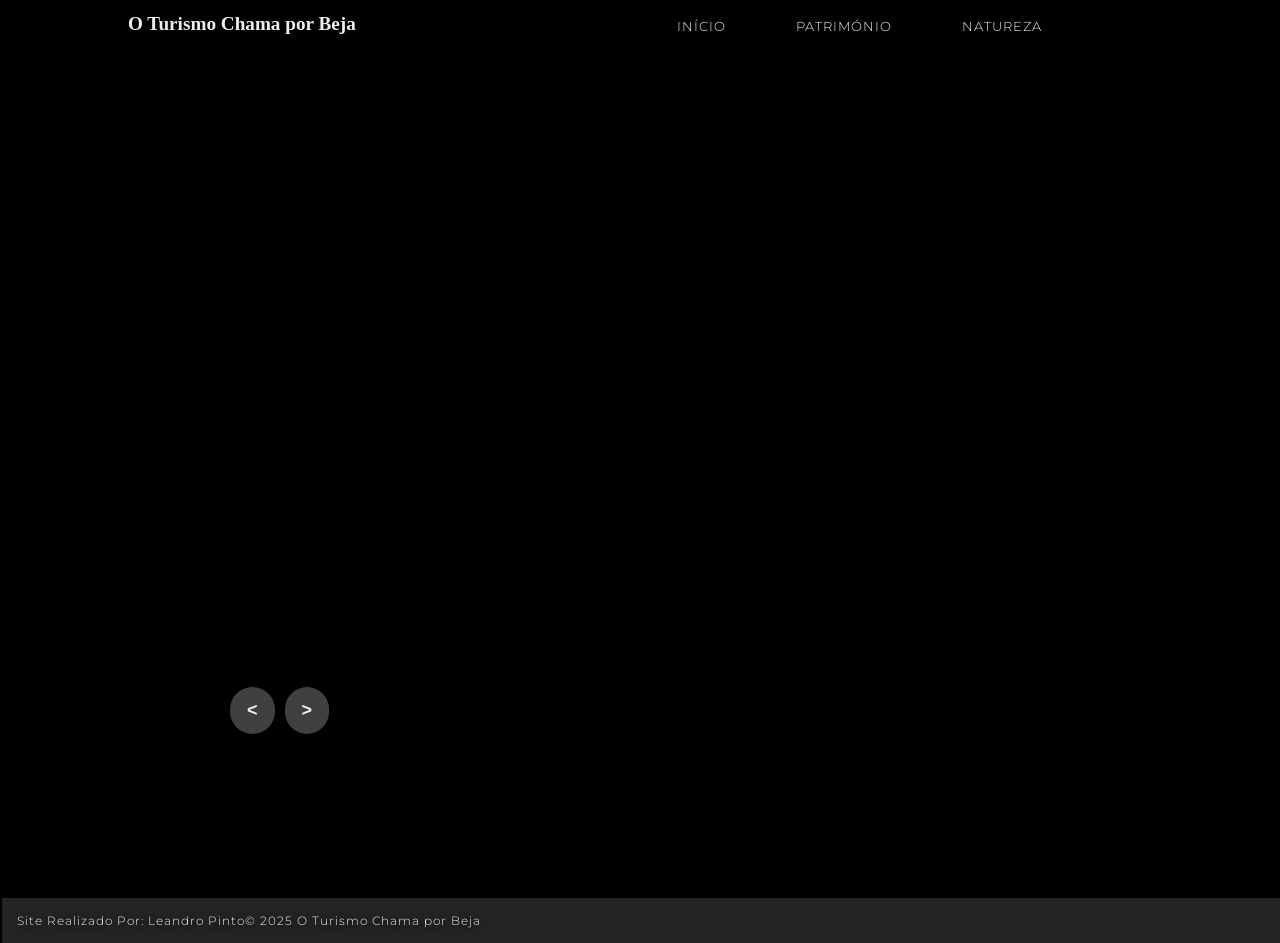
==== atracoes.html @ 366d5ff6 "Secções Finais" ====
<!DOCTYPE html>
<html lang="pt-Pt">

<head>
    <meta charset="UTF-8">
    <meta name="viewport" content="width=device-width, initial-scale=1.0">
    <link rel="preconnect" href="https://fonts.googleapis.com">
    <link rel="preconnect" href="https://fonts.gstatic.com" crossorigin>
    <link
        href="https://fonts.googleapis.com/css2?family=Cormorant+Garamond:ital,wght@0,300..700;1,300..700&display=swap"
        rel="stylesheet">
    <link href="https://fonts.googleapis.com/css2?family=Montserrat:ital,wght@0,100..900;1,100..900&display=swap"
        rel="stylesheet">
    <link rel="stylesheet" href="css/index.css">
    <title>O Turismo chama Beja</title>
</head>

<body>
    <header>
        <nav>
            <div class="nav-content">
                <h1>O Turismo Chama por Beja</h1>
                <ul>
                    <li><a href="index.html">Início</a></li>
                    <li><a href="patrimonio.html">Património</a></li>
                    <li><a href="natureza.html">Natureza</a></li>
                    <li><a href="atracoes.html"></a></li>
            </div>
        </nav>
    </header>

    <main class="container">
        <div class="list"></div>
        <div class="thumb"></div>
        <div class="dots"></div>
        <div class="arrows">
            <button class="back"> &lt; </button>
            <button class="next"> &gt; </button>
        </div>
    </main>
    <footer>
        <p>Site Realizado Por: Leandro Pinto</p>
        <p>© 2025 O Turismo Chama por Beja</p>
    </footer>

    <script src="services/wikipediaservice.js"></script>
    <script src="data/atracoes.js"></script>
    <script src="js/index.js"></script>
</body>

</html>
---- css/index.css ----
* {
    margin: 0;
    padding: 0;
    box-sizing: border-box;
    text-decoration: none;
}

body {
    background-color: #000;
    color: #eee;
    font-size: 12px;
}

header {
    width: 80%;
    height: 48px;
    display: flex;
    align-items: center;
    position: relative;
    z-index: 2;
    margin: auto;
}

.overlay {
    position: fixed;
    inset: 0;
    background-color: rgba(0, 0, 0, 0.8);
    backdrop-filter: blur(20px);
    z-index: 10;
}

.popup {
    position: fixed;
    top: 50%;
    left: 50%;
    transform: translate(-50%, -50%);
    width: 1100px;
    height: 430px;
    padding: 60px;
    border-radius: 26px;
    background-color: rgba(238, 238, 238, 0.15);
    backdrop-filter: blur(10px);
    overflow: hidden;
    z-index: 100;
    text-align: center;
}

.popup h2 {
    font-size: 5.1em;
}

.popup p {
    font-size: 1.2em;
    font-family: "Montserrat", sans-serif;
    font-weight: 300;
    line-height: 2.1rem;
    color: #eee;
    padding: 55px 40px;
}

.popup button {
    height: 50px;
    width: 200px;
    border: none;
    color: #eee;
    background-color: rgba(238, 238, 238, 0.15);
    backdrop-filter: blur(6px);
    letter-spacing: 2px;
    cursor: pointer;
    text-transform: uppercase;
    font-family: "Montserrat", sans-serif;
    font-weight: 300;
    border-radius: 20px;
}

.popup button:hover {
    background-color: rgba(238, 238, 238, 0.39);
    color: #eac26b;
    transition: 0.5s;
}

nav {
    width: 100%;
}

.nav-line {
    flex: 2;
    height: 1px;
    background-color: rgba(238, 238, 238, 0.3);
    margin-top: 10px;
    margin-left: 34px;
    align-self: center;
}

.nav-content {
    display: flex;
    flex-direction: row;
    justify-content: space-between;
    align-items: flex-end;
}

.nav-content h1 {
    font-size: 1.2rem;
}

.nav-content a {
    font-size: .8rem;
}

nav ul {
    display: flex;
    list-style: none;
    gap: 30px;
    align-items: center;
}

nav ul li a {
    color: #eee;
    font-family: "Montserrat", sans-serif;
    font-size: 0.9rem;
    font-weight: 300;
    letter-spacing: 1px;
    text-transform: uppercase;
    position: relative;
}

nav ul li a::after {
    content: "";
    position: absolute;
    left: 0;
    bottom: -4px;
    width: 0;
    height: 1px;
    background-color: #eac26b;
    transition: width 0.3s ease;
}

nav ul li a:hover::after {
    width: 100%;
}

nav ul li a:hover {
    color: #eac26b;
    transition: 0.3s;
}

header a {
    color: #eee;
    margin-right: 40px;
    font-weight: 300;
}

.container {
    height: 100vh;
    width: 100vw;
    margin-top: -50px;
    overflow: hidden;
}

.container .list {
    position: relative;
    width: 100%;
    height: 100%;
}

.container .list .list-item {
    width: 100%;
    height: 100%;
    position: absolute;
    z-index: 0;
    opacity: 0;
    pointer-events: none;
    transition: opacity 0.8s ease;
}

.container .list .list-item:nth-last-child(1) {
    z-index: 1;
    opacity: 1;
    pointer-events: auto;
}

.container .list .list-item::before {
    content: "";
    position: absolute;
    inset: 0;
    width: 100%;
    height: 100%;
    background-image: var(--bg);
    background-size: cover;
    background-position: center;
    filter: blur(20px) brightness(50%);
    z-index: 0;
    pointer-events: none;
}

.container .list .list-item img {
    object-fit: cover;
    width: 89%;
    height: 87%;
    filter: brightness(71%) blur(2px);
    display: block;
    border-radius: 26px;
}

.container .list .list-item figure {
    position: relative;
    display: flex;
    justify-content: center;
    align-items: center;
    width: 100%;
    height: 100%;
}

.container .list .list-item .content {
    position: absolute;
    top: 16%;
    left: 9%;
    width: 60%;
    color: #eee;
    text-shadow: 0 5px 10px #0004;
}

.container .list .list-item .title {
    font-size: 7.2em;
    font-weight: 700;
    line-height: 1.3em;
    margin-bottom: 10px;
}

.container .list .list-item .description {
    display: inline-block;
    font-size: 1.3em;
    letter-spacing: 1px;
    font-family: "Montserrat", sans-serif;
    font-weight: 300;
    background-color: rgba(238, 238, 238, 0.15);
    text-shadow: 0 2px 8px rgba(0, 0, 0, 1.3);
    backdrop-filter: blur(10px);
    padding: 30px 30px;
    border-radius: 36px;
    margin-bottom: 55px;
    margin-left: 2px;
}

.container .list .list-item button {
    height: 50px;
    width: 200px;
    margin-top: 18px;
    margin-left: 20px;
    padding: 0 16px;
    border: none;
    color: #eee;
    background-color: rgba(238, 238, 238, 0.15);
    backdrop-filter: blur(6px);
    letter-spacing: 2px;
    cursor: pointer;
    text-transform: uppercase;
    font-family: "Montserrat", sans-serif;
    font-weight: 300;
    border-radius: 20px;
}

.container .list .list-item button:hover {
    background-color: rgba(238, 238, 238, 0.39);
    color: #eac26b;
    transition: 0.5s;
}

/* Miniaturas */
.container .thumb {
    position: absolute;
    bottom: 120px;
    left: 48%;
    transform: translateX(-16%);
    display: flex;
    gap: 20px;
    z-index: 2;
}

.container .thumb .thumb-item {
    width: 135px;
    height: 200px;
    flex-shrink: 0;
}

.container .thumb .thumb-item figure {
    position: relative;
    width: 100%;
    height: 100%;
    box-shadow: 0 5px 10px #0006;
}

.container .thumb .thumb-item img {
    width: 100%;
    height: 100%;
    object-fit: cover;
    border-radius: 10px;
    filter: brightness(80%);
    display: block;
}

.container .thumb .thumb-item .content {
    position: absolute;
    bottom: 10px;
    left: 10px;
    right: 10px;
    color: #eee;
    text-shadow: 0 2px 6px #0006;
    z-index: 5;
}

/* Botões de navegação */
.container .arrows {
    display: flex;
    position: absolute;
    align-items: center;
    gap: 10px;
    bottom: 150px;
    left: 230px;
    height: 80px;
    z-index: 2;
}

.container .arrows button {
    border: none;
    border-radius: 40px;
    padding: 13px 17px;
    cursor: pointer;
    color: #eee;
    background-color: #eee4;
    backdrop-filter: blur(5px);
    font-weight: 700;
    font-size: 1.5em;
}

.container .arrows button:hover {
    background-color: rgba(238, 238, 238, 0.39);
    color: #eac26b;
    transition: 0.5s;
}

/* Animação das miniaturas */
.container.next .thumb {
    animation: effectNextThumb 0.5s ease 1 forwards;
}

@keyframes effectNextThumb {
    from {
        transform: translateX(150px);
    }
}

.container.next .thumb-item:nth-last-child(1) {
    animation: effectLastThumb 0.5s ease 1 forwards;
}

@keyframes effectLastThumb {
    from {
        width: 0;
        opacity: 0;
    }
}

/* Animação dos textos */
.container .list .list-item:nth-last-child(1) .content .title,
.container .list .list-item:nth-last-child(1) .content .description,
.container .list .list-item:nth-last-child(1) .content .buttons {
    transform: translateY(30px);
    opacity: 0;
    animation: showContent 0.6s ease forwards;
}

.container .list .list-item:nth-last-child(1) .content .title {
    animation-delay: 0.3s;
}

.container .list .list-item:nth-last-child(1) .content .description {
    animation-delay: 0.5s;
}

.container .list .list-item:nth-last-child(1) .content .buttons {
    animation-delay: 0.7s;
}

footer {
    display: flex;
    align-items: space-between;
    font-size: 1em;
    letter-spacing: 1px;
    font-family: "Montserrat", sans-serif;
    font-weight: 300;
    background-color: rgba(238, 238, 238, 0.15);
    text-shadow: 0 2px 8px rgba(0, 0, 0, 1.3);
    backdrop-filter: blur(10px);
    padding: 15px 15px;
    margin-left: 2px;
}

@keyframes showContent {
    to {
        transform: translateY(0);
        opacity: 1;
    }
}

/* Responsivo */
@media (max-width: 768px) {
    .container .thumb {
        left: 50%;
        bottom: 20px;
        transform: translateX(-50%);
        width: max-content;
        gap: 10px;
    }

    .container .thumb .thumb-item {
        width: 60px;
        height: 90px;
    }

    .container .thumb .thumb-item h3 {
        display: none;
    }

    .container .list .list-item .content {
        padding-right: 20px;
        left: 5%;
        width: 90%;
    }

    .container .list .list-item .content .title {
        font-size: 2.5em;
    }

    .container .list .list-item .content .description {
        font-size: 1em;
    }

    .popup {
        width: 90%;
        max-width: 600px;
        height: auto;
        padding: 30px;
    }

    .popup h2 {
        font-size: 2.5em;
    }
}
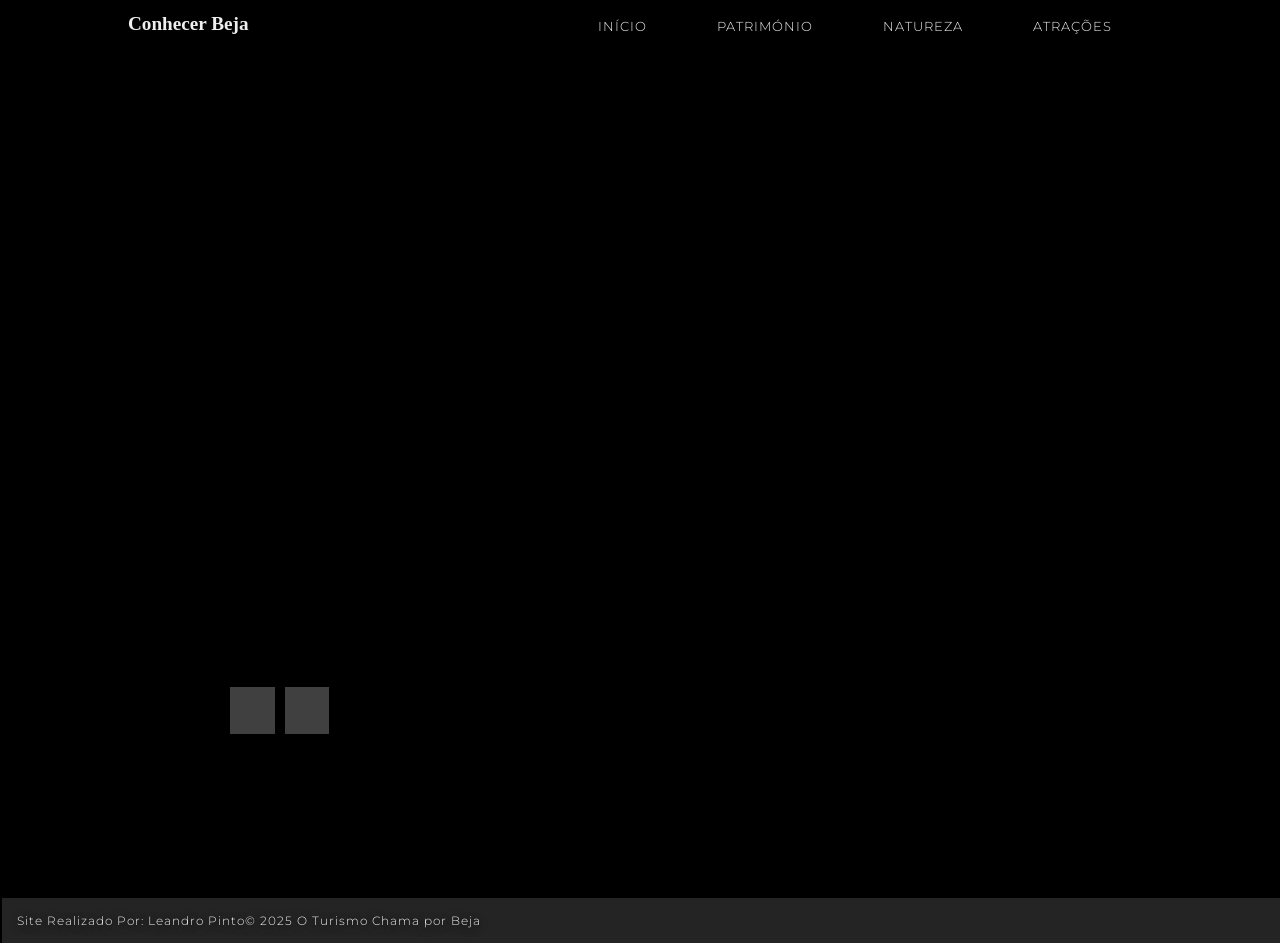
==== commit 8af22c05: "Manipulação de Imagens" ====
--- a/atracoes.html
+++ b/atracoes.html
@@ -12,19 +12,19 @@
     <link href="https://fonts.googleapis.com/css2?family=Montserrat:ital,wght@0,100..900;1,100..900&display=swap"
         rel="stylesheet">
     <link rel="stylesheet" href="css/index.css">
-    <title>O Turismo chama Beja</title>
+    <title>Conhecer Beja</title>
 </head>
 
 <body>
     <header>
         <nav>
             <div class="nav-content">
-                <h1>O Turismo Chama por Beja</h1>
+                <h1>Conhecer Beja</h1>
                 <ul>
                     <li><a href="index.html">Início</a></li>
                     <li><a href="patrimonio.html">Património</a></li>
                     <li><a href="natureza.html">Natureza</a></li>
-                    <li><a href="atracoes.html"></a></li>
+                    <li><a href="atracoes.html">Atrações</a></li>
             </div>
         </nav>
     </header>
--- a/css/index.css
+++ b/css/index.css
@@ -83,15 +83,6 @@
     width: 100%;
 }
 
-.nav-line {
-    flex: 2;
-    height: 1px;
-    background-color: rgba(238, 238, 238, 0.3);
-    margin-top: 10px;
-    margin-left: 34px;
-    align-self: center;
-}
-
 .nav-content {
     display: flex;
     flex-direction: row;
@@ -105,6 +96,12 @@
 
 .nav-content a {
     font-size: .8rem;
+}
+
+.nav-content img {
+    height: 35px;
+    width: 35px;
+    color: #eee;
 }
 
 nav ul {
@@ -234,12 +231,14 @@
     font-family: "Montserrat", sans-serif;
     font-weight: 300;
     background-color: rgba(238, 238, 238, 0.15);
-    text-shadow: 0 2px 8px rgba(0, 0, 0, 1.3);
-    backdrop-filter: blur(10px);
+    text-shadow: 0 2px 8px rgba(0, 0, 0, 1.4);
+    backdrop-filter: blur(12px);
     padding: 30px 30px;
     border-radius: 36px;
     margin-bottom: 55px;
     margin-left: 2px;
+    letter-spacing: 1px;
+    line-height: 1.5;
 }
 
 .container .list .list-item button {
@@ -251,7 +250,8 @@
     border: none;
     color: #eee;
     background-color: rgba(238, 238, 238, 0.15);
-    backdrop-filter: blur(6px);
+    text-shadow: 0 2px 8px rgba(0, 0, 0, 1.4);
+    backdrop-filter: blur(10px);
     letter-spacing: 2px;
     cursor: pointer;
     text-transform: uppercase;
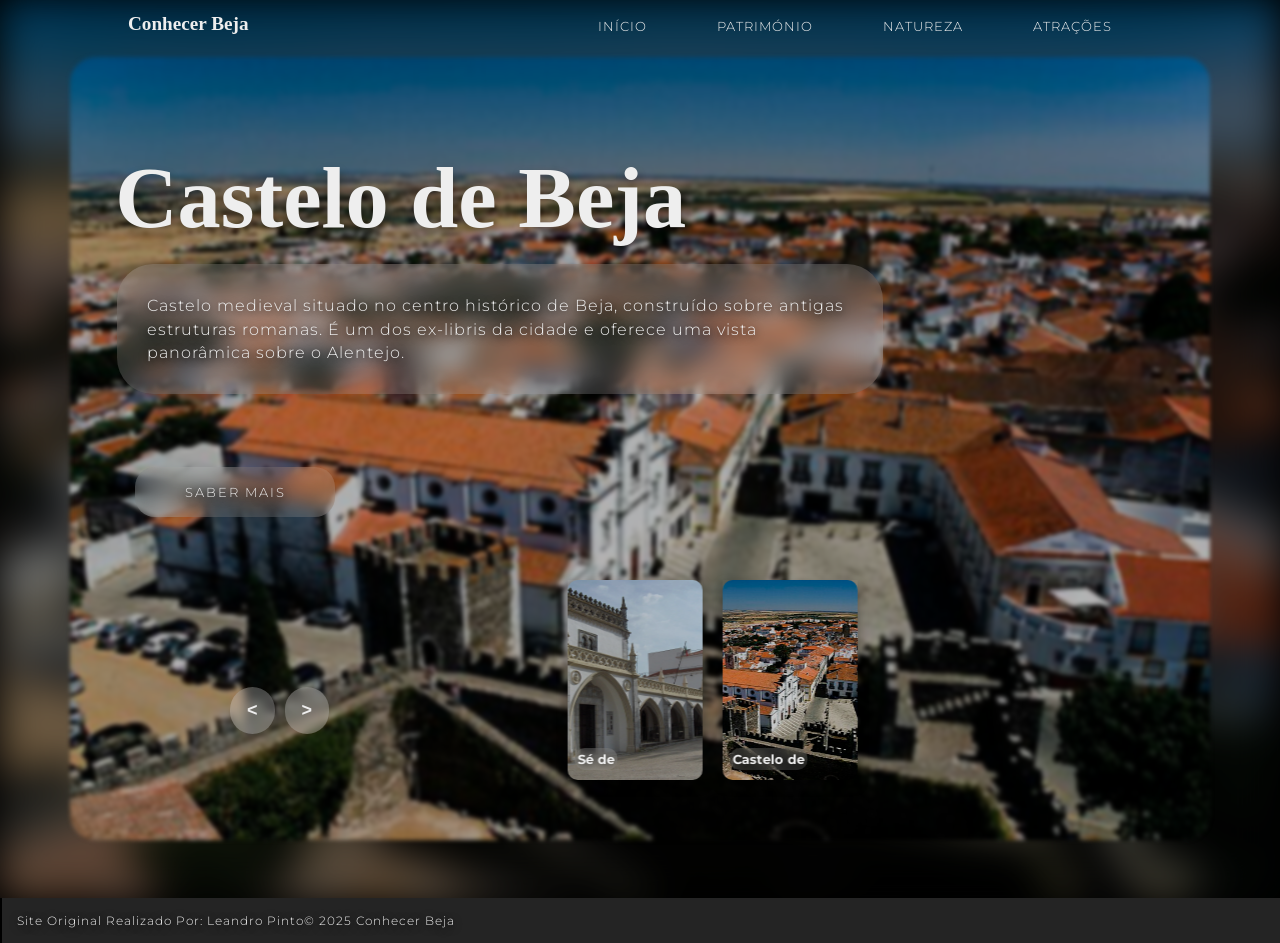
==== commit 969a0547: "Adição da info do ficheiro txt e correção ." ====
--- a/atracoes.html
+++ b/atracoes.html
@@ -25,6 +25,7 @@
                     <li><a href="patrimonio.html">Património</a></li>
                     <li><a href="natureza.html">Natureza</a></li>
                     <li><a href="atracoes.html">Atrações</a></li>
+                </ul>
             </div>
         </nav>
     </header>
@@ -39,8 +40,8 @@
         </div>
     </main>
     <footer>
-        <p>Site Realizado Por: Leandro Pinto</p>
-        <p>© 2025 O Turismo Chama por Beja</p>
+        <p>Site Original Realizado Por: Leandro Pinto</p>
+        <p>© 2025 Conhecer Beja</p>
     </footer>
 
     <script src="services/wikipediaservice.js"></script>
--- a/css/index.css
+++ b/css/index.css
@@ -90,6 +90,21 @@
     align-items: flex-end;
 }
 
+.nav-content .logo-text {
+    filter: brightness(0) invert(1); 
+    display: flex;
+    flex-direction: row;
+    flex-wrap: wrap;
+    align-items: center;
+    color: #eee;
+}
+
+.nav-content .logo-text img {
+    margin-right: 20px;
+    height: 30px;
+    width: 30px;
+}
+
 .nav-content h1 {
     font-size: 1.2rem;
 }
@@ -302,11 +317,22 @@
 .container .thumb .thumb-item .content {
     position: absolute;
     bottom: 10px;
-    left: 10px;
+    left: 7px;
     right: 10px;
+    width: fit-content;
     color: #eee;
     text-shadow: 0 2px 6px #0006;
     z-index: 5;
+    border: none;
+    background-color: rgba(238, 238, 238, 0.15);
+    backdrop-filter: blur(6px);
+    font-family: "Montserrat", sans-serif;
+    white-space: nowrap;
+    overflow: hidden;
+    text-overflow: ellipsis;
+    border-radius: 10px;
+    padding: 3px;
+    font-size: 0.7rem;
 }
 
 /* Botões de navegação */
